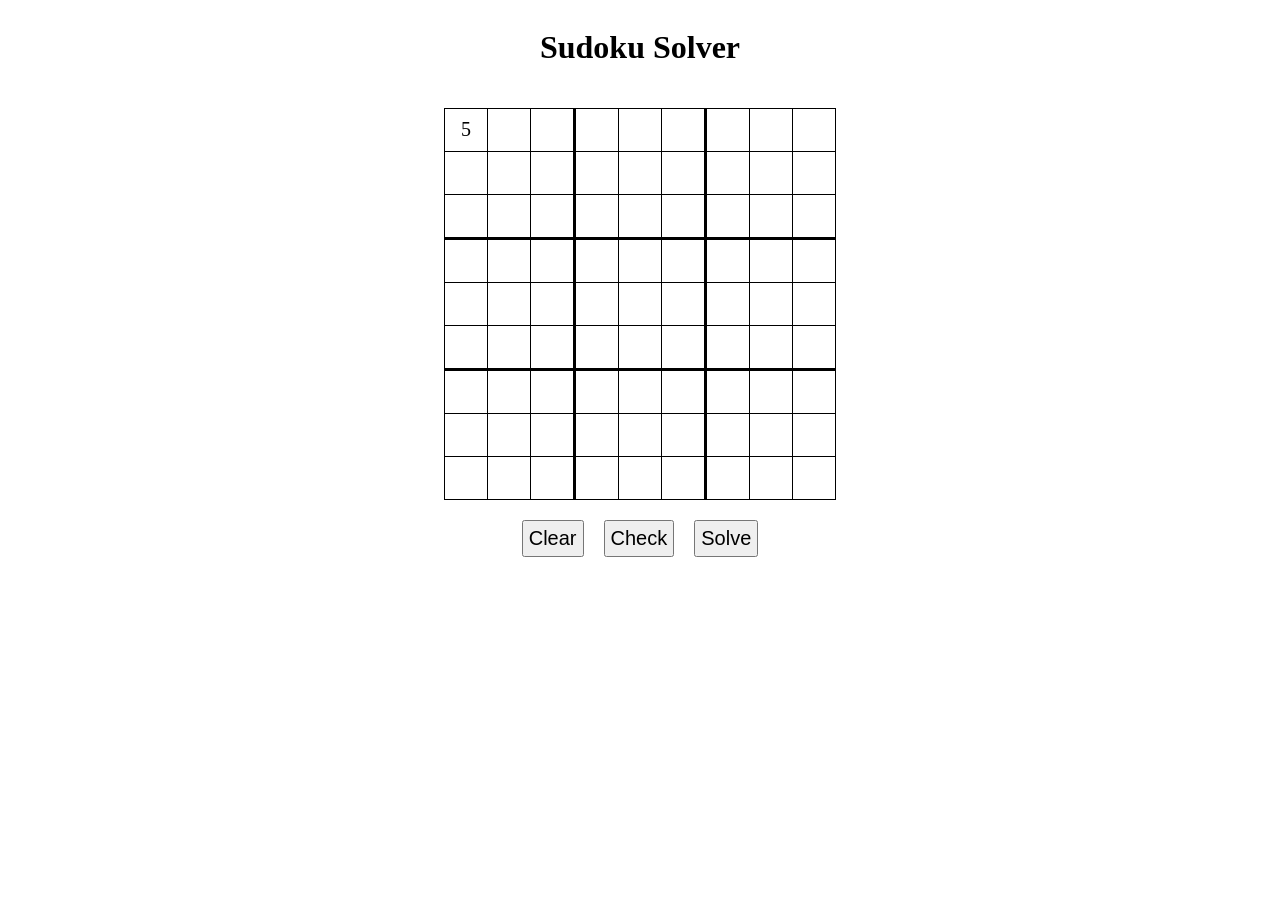
==== index.html @ 9df28a15 "Add basic elements" ====
<!DOCTYPE html>
<html lang="en">

    <head>
        <meta charset="utf-8">
        <meta name="viewport" content="width=device-width, initial-scale=1">
        <title>Sudoku Solver</title>
        <link rel="stylesheet" href="style.css">
    </head>

    <body>
        <h1>Sudoku Solver</h1>

        <table id="sudoku-grid"></table>

        <div class="buttons">
            <button>Clear</button>
            <button>Check</button>
            <button>Solve</button>
        </div>

        <script src="script.js" defer></script>
    </body>

</html>
---- style.css ----
body {
    display: flex;
    flex-direction: column;
    align-items: center;
    gap: 20px;
}

.buttons {
    display: flex;
    align-items: center;
    gap: 20px;
}

button {
    font-size: 20px;
    padding: 5px;
}

table {
    border-collapse: collapse;
}

td {
    border: 1px solid black;
    text-align: center;
    font-size: 20px;
    width: 40px;
    height: 40px;
}

.thick-right {
    border-right: 3px solid black;
}

.thick-bottom {
    border-bottom: 3px solid black;
}
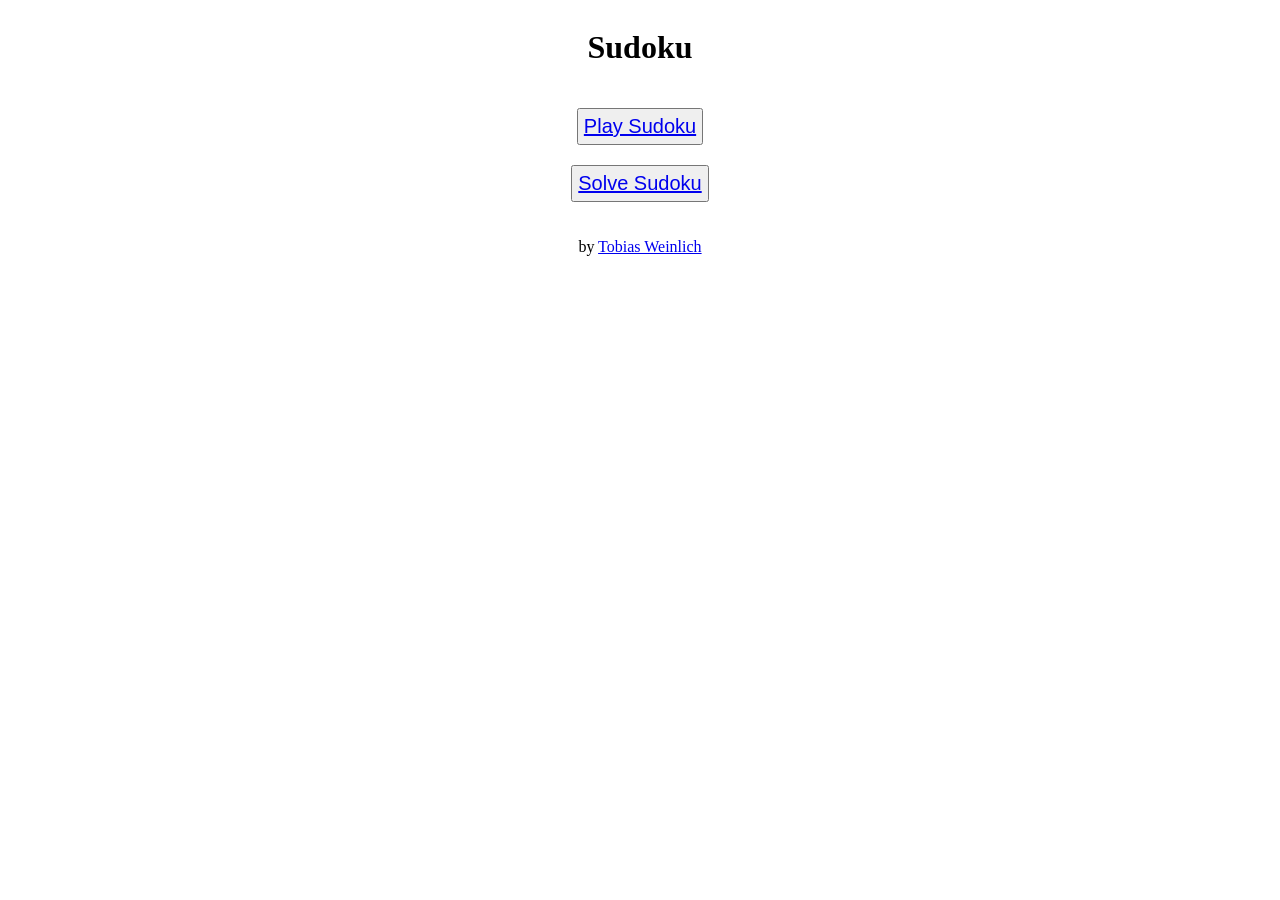
==== commit 596c9edc: "Split into game and solver. Create grid with inputs" ====
--- a/index.html
+++ b/index.html
@@ -4,20 +4,17 @@
     <head>
         <meta charset="utf-8">
         <meta name="viewport" content="width=device-width, initial-scale=1">
-        <title>Sudoku Solver</title>
+        <title>Sudoku</title>
         <link rel="stylesheet" href="style.css">
     </head>
 
     <body>
-        <h1>Sudoku Solver</h1>
+        <h1>Sudoku</h1>
 
-        <table id="sudoku-grid"></table>
+        <button><a href="sudoku-game/sudoku-game.html">Play Sudoku</a></button>
+        <button><a href="sudoku-solver/sudoku-solver.html">Solve Sudoku</a></button>
 
-        <div class="buttons">
-            <button>Clear</button>
-            <button>Check</button>
-            <button>Solve</button>
-        </div>
+        <p>by <a href="https://github.com/tobiwein" rel="author" target="_blank">Tobias Weinlich</a></p>
 
         <script src="script.js" defer></script>
     </body>
